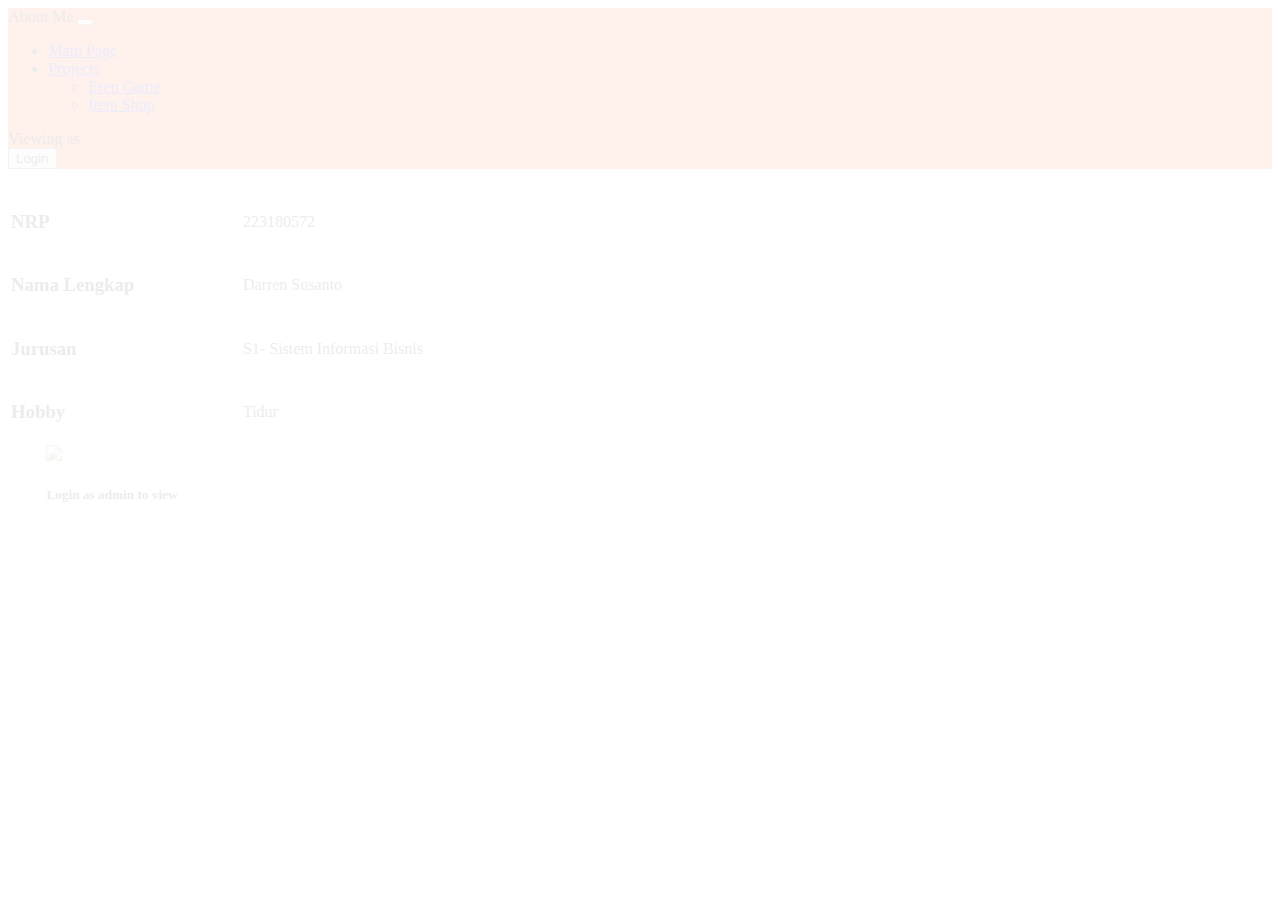
==== about-me.html @ d335a0c4 "Addition of files from local storage" ====
<!DOCTYPE html>
<html lang="en">
<head>
    <meta charset="UTF-8">
    <meta name="viewport" content="width=device-width, initial-scale=1.0">
    <title>About Me</title>
    <script src="https://code.jquery.com/jquery-3.6.1.min.js"></script>
    <link href="https://cdn.jsdelivr.net/npm/bootstrap@5.3.0-alpha3/dist/css/bootstrap.min.css" rel="stylesheet" integrity="sha384-KK94CHFLLe+nY2dmCWGMq91rCGa5gtU4mk92HdvYe+M/SXH301p5ILy+dN9+nJOZ" crossorigin="anonymous">
    <script src="https://cdn.jsdelivr.net/npm/bootstrap@5.3.0-alpha3/dist/js/bootstrap.bundle.min.js" integrity="sha384-ENjdO4Dr2bkBIFxQpeoTz1HIcje39Wm4jDKdf19U8gI4ddQ3GYNS7NTKfAdVQSZe" crossorigin="anonymous"></script>
    <script src="https://ajax.googleapis.com/ajax/libs/jquery/3.7.1/jquery.min.js"></script>
    <style>
      ::-webkit-scrollbar {
        display: none;
      }
      body{
        -ms-overflow-style: none;  /* IE and Edge */
        scrollbar-width: none;  /* Firefox */
      } 
    </style>
    <script>
      $(document).ready(function (){
        $("#bodi").hide()
        const urlParams = new URLSearchParams(window.location.search);
        const username = urlParams.get('username');
        $("#username").text(username);
        if (username === "admin"){
          $("#card1").css("width", "40vw")
          $("#profile").attr("src", "admin.jpg")
          $("#card1").html(`
        <h5 class="card-title">Welcome, admin</h5>
        <h6 class="card-subtitle mb-2 text-body-secondary">List perubahan dari UTS</h6>
        <p class="card-text">Penambahan Login</p>
        <p class="card-text">Penggunaan bootstrap pada sebagian besar halaman</p>
        <p class="card-text">Perubahan tampilan di menu about me dengan bootstrap</p>
        <p class="card-text">Perubahan tampilan di menu utama</p>
        <p class="card-text">Penambahan detail film dengan iframe sendiri</p>
        <p class="card-text">Perubahan berita agar sesuai tema dengan carousel bootstrapnya</p>
        <p class="card-text">Perubahan konsep game Eren dengan jQuery</p>
        <p class="card-text">Penghapusan menu IronMan</p>
        <p class="card-text">Penambahan menu gallery</p>
        <p class="card-text">Produk dino di gallery terhubung ke halaman pembelian</p>
        `)
        $("body").css("background-image", "url(background-admin.jpg)");
        $("body").css("background-size", "cover");
        $("body").append(`
        <div style="margin-left: 20vw">
        <iframe width="768" height="576"
        src="https://www.youtube.com/embed/tgbNymZ7vqY?autoplay=1&mute=1&loop=1">
        </iframe>
        </div>
        `)
        //$("#dataSaya").remove();
        }
        $("#bodi").fadeIn(4000);
      })
    </script>
</head>
<body id="bodi">
    <nav class="navbar navbar-expand-lg" style="background-color: orangered;">
        <div class="container-fluid">
          <a class="navbar-brand text-light">About Me</a>
          <button class="navbar-toggler" type="button" data-bs-toggle="collapse" data-bs-target="#navbarSupportedContent" aria-controls="navbarSupportedContent" aria-expanded="false" aria-label="Toggle navigation">
            <span class="navbar-toggler-icon"></span>
          </button>
          <div class="collapse navbar-collapse" id="navbarSupportedContent">
            <ul class="navbar-nav me-auto mb-2 mb-lg-0">
              <li class="nav-item">
                <a class="nav-link text-light" href="characters.html">Main Page</a>
              </li>
              <li class="nav-item dropdown">
                <a class="nav-link dropdown-toggle text-light" href="#" role="button" data-bs-toggle="dropdown" aria-expanded="false">
                  Projects
                </a>
                <ul class="dropdown-menu bg-danger">
                  <li><a class="dropdown-item text-light" href="eren.html">Eren Game</a></li>
                  <li><a class="dropdown-item text-light" href="gallery.html">Item Shop</a></li>
                </ul>
              </li>
            </ul>
            <a class="navbar-brand text-light">Viewing as</a>
            <a class="navbar-brand text-light" id="username">halo</a>
            <form action="index.html">
              <button>Login</button>
            </form>
          </div>
        </div>
      </nav>
    
    <div class="d-flex flex-row mb-3" style="margin-top: 20px; height: fit-content;" >
    <table class="table table-secondary" style="width: 45vw;" id="dataSaya">
        <tr>
            <td><h3>NRP</h3></td>
            <td><a>223180572</a></td>
            <td rowspan="4"></td>
        </tr>
        <tr>
            <td><h3>Nama Lengkap</h3></td>
            <td><a>Darren Susanto</a></td>
        </tr>
        <tr>
            <td><h3>Jurusan</h3></td>
            <td><a>S1- Sistem Informasi Bisnis</a></td>
        </tr>
        <tr>
            <td><h3>Hobby</h3></td>
            <td><a>Tidur</a></td>
        </tr>
    </table>
    <img style="width: 30vw; height: auto; margin-left: 3vw;" class="rounded" src="handsome.jpg" id="profile">
    <div class="card" style="width: 20rem; margin-left: 3vw;" id="card1">
      <div class="card-body" id="card1">
        <h5 class="card-title">Login as admin to view</h5>
      </div>
    </div>
    </div>
    
</body>
</html>
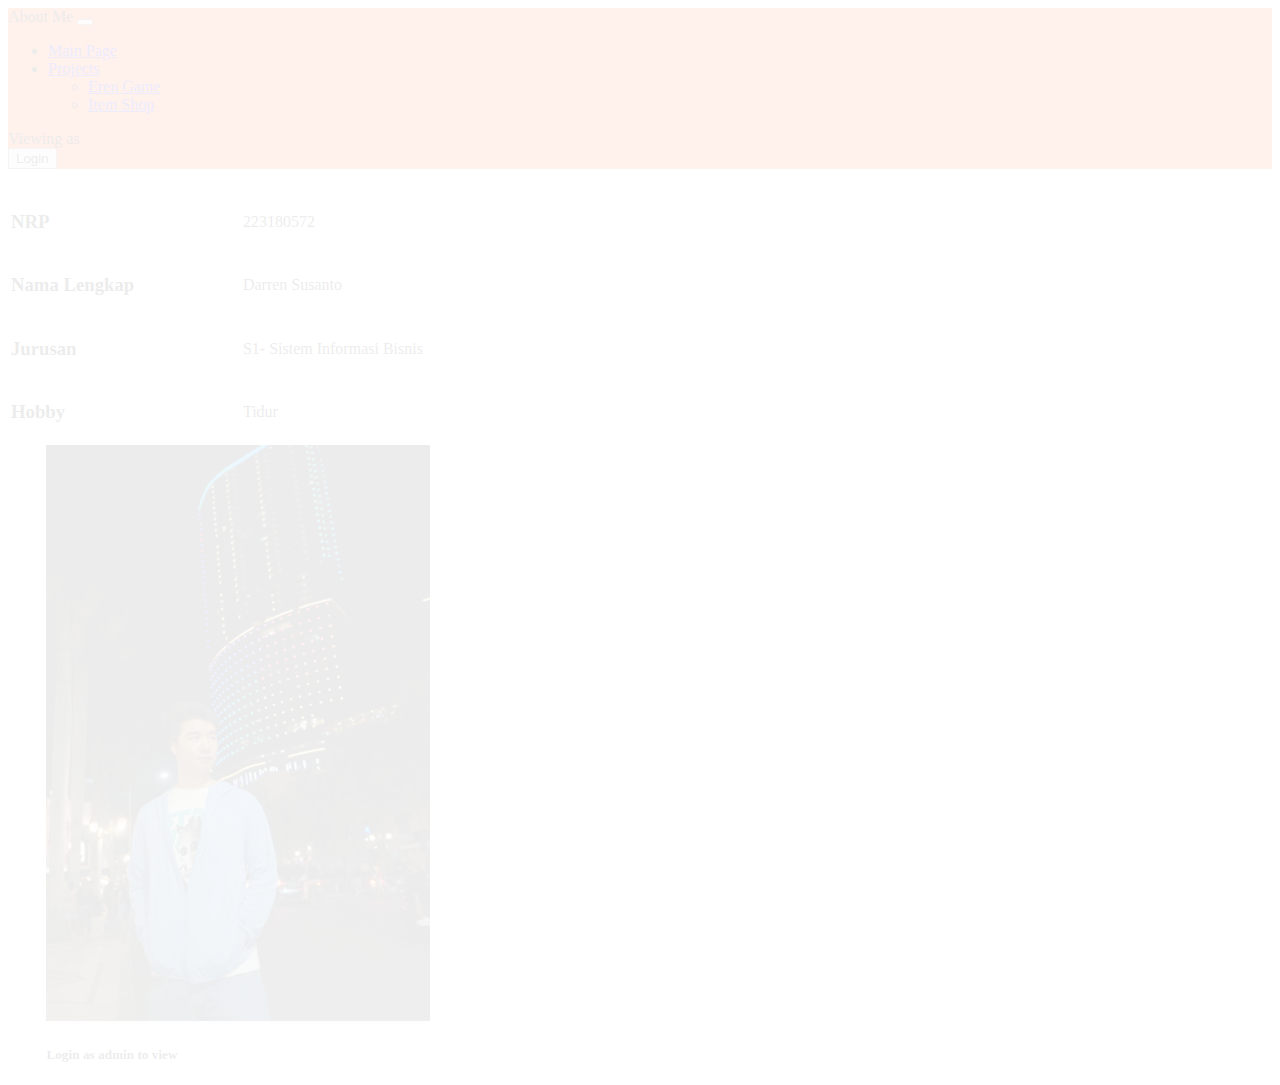
==== commit ee17a18b: "Update about-me.html" ====
--- a/about-me.html
+++ b/about-me.html
@@ -106,7 +106,7 @@
             <td><a>Tidur</a></td>
         </tr>
     </table>
-    <img style="width: 30vw; height: auto; margin-left: 3vw;" class="rounded" src="handsome.jpg" id="profile">
+    <img style="width: 30vw; height: auto; margin-left: 3vw;" class="rounded" src="handsome.JPG" id="profile">
     <div class="card" style="width: 20rem; margin-left: 3vw;" id="card1">
       <div class="card-body" id="card1">
         <h5 class="card-title">Login as admin to view</h5>
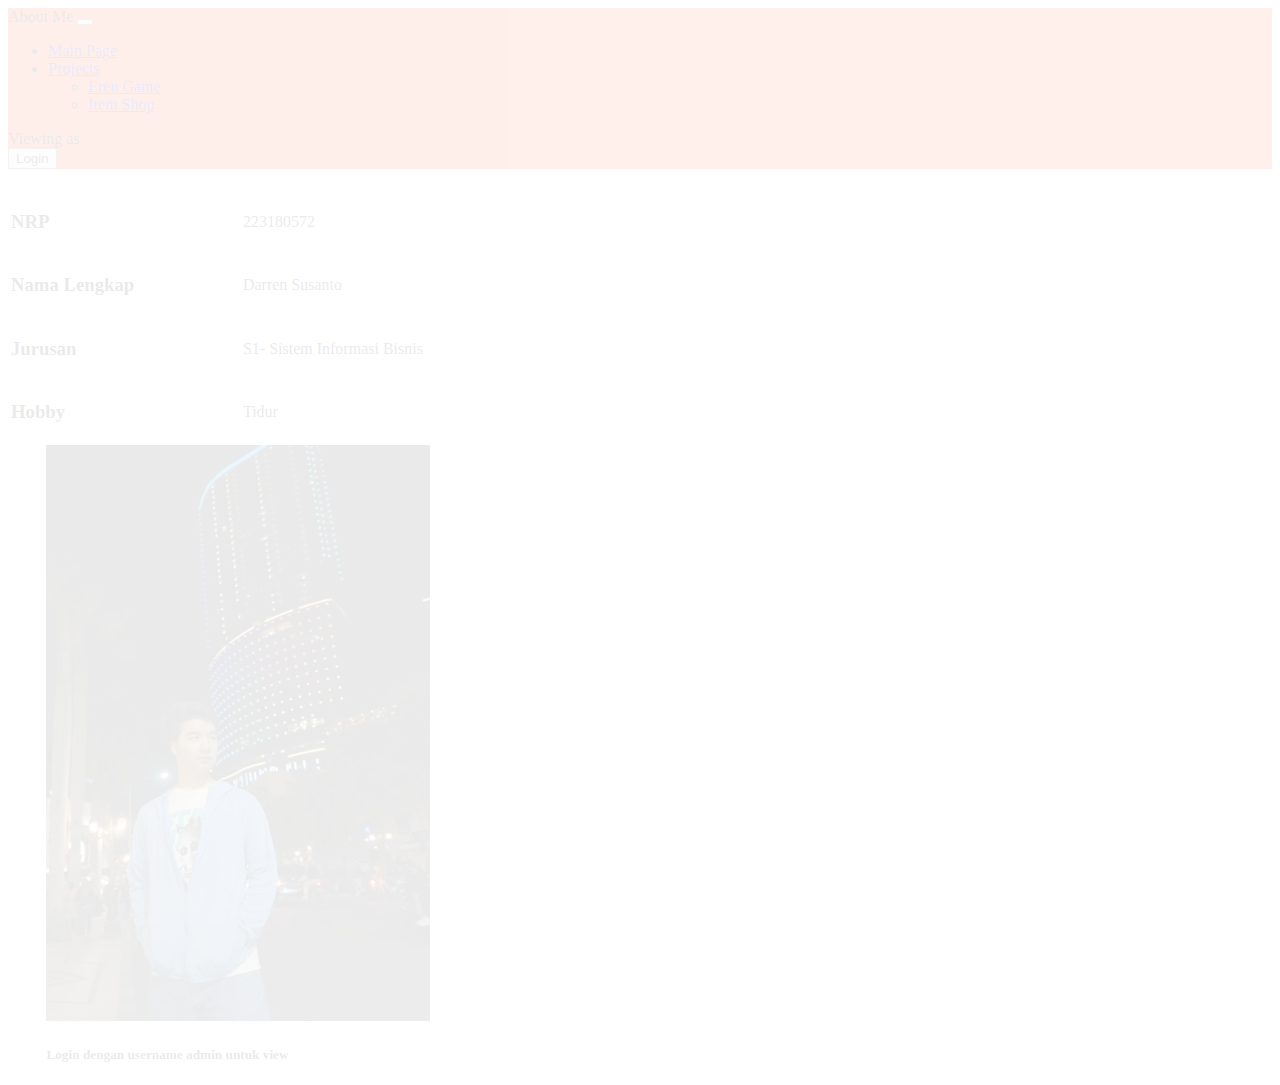
==== commit 2d9ccde0: "Update about-me.html" ====
--- a/about-me.html
+++ b/about-me.html
@@ -109,7 +109,7 @@
     <img style="width: 30vw; height: auto; margin-left: 3vw;" class="rounded" src="handsome.JPG" id="profile">
     <div class="card" style="width: 20rem; margin-left: 3vw;" id="card1">
       <div class="card-body" id="card1">
-        <h5 class="card-title">Login as admin to view</h5>
+        <h5 class="card-title">Login dengan username admin untuk view</h5>
       </div>
     </div>
     </div>
